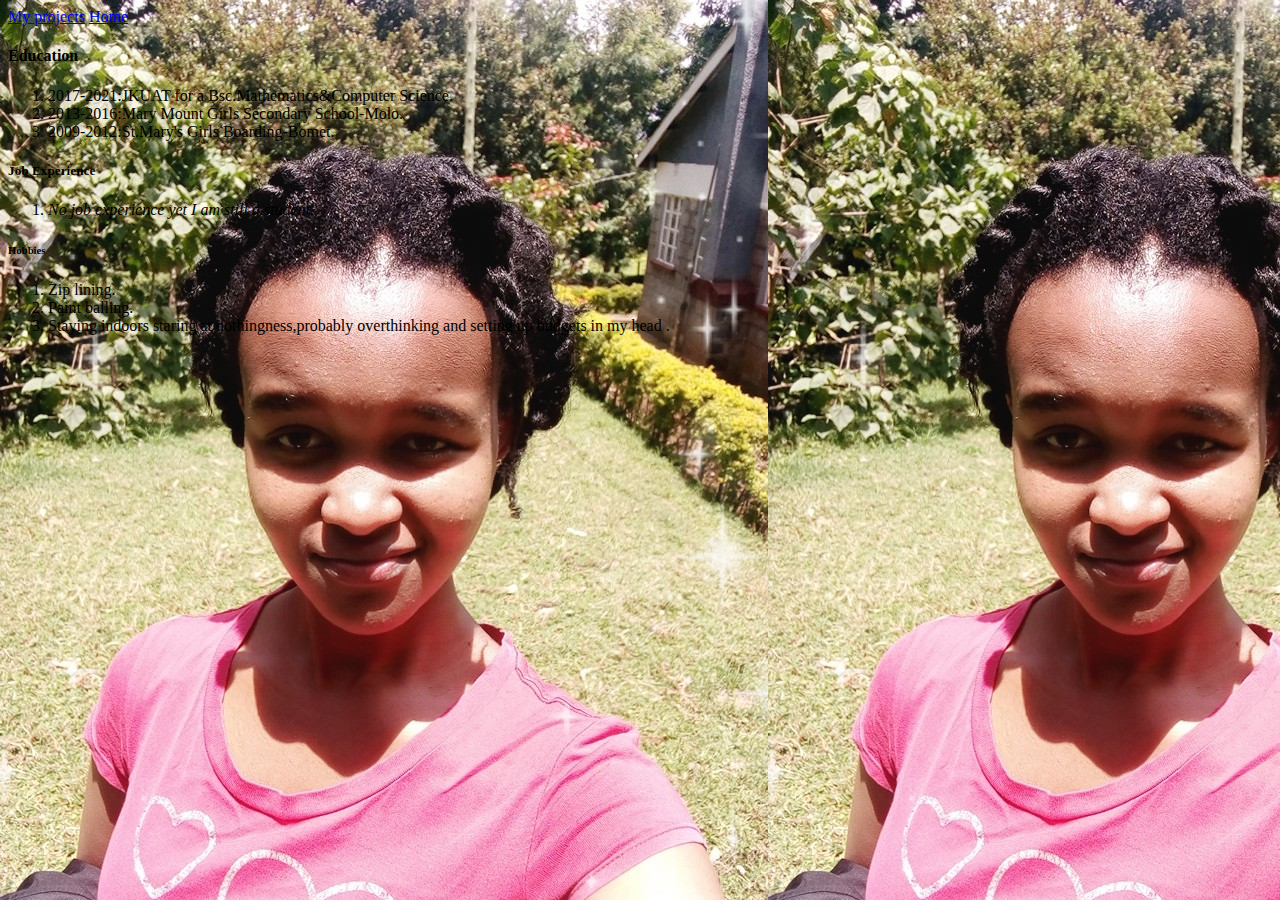
==== aboutme.html @ 5c95bf01 "link the homepage to the two other pages" ====
<!DOCTYPE html>
<html lang="en">
<head>
    
    <title>About me</title>
</head>
<body background="image/pic2.jpg">
    <a href="myprojects.html">My projects</a>
    <a href="index.html">Home</a>
        <div class="about">
            <h4>Education</h4>
                <ol>
                    <li>2017-2021:JKUAT for a Bsc.Mathematics&Computer Science.</li>
                    <li>2013-2016:Mary Mount Girls Secondary School-Molo.</li>
                    <li>2009-2012:St.Mary's Girls Boarding-Bomet.</li>
                </ol>
            <h5>Job Experience</h5>
            <ol>
                <li><em>No job experience yet I am still a student.</em></li>
            </ol>
            <h6>Hobbies</h6>
            <ol>
                <li>Zip lining.</li>
                <li>Paint balling.</li>
                <li>Staying indoors staring at nothingness,probably overthinking and setting up budgets in my head .</li>
            </ol>
        
        
        </div>
    
</body>
</html>
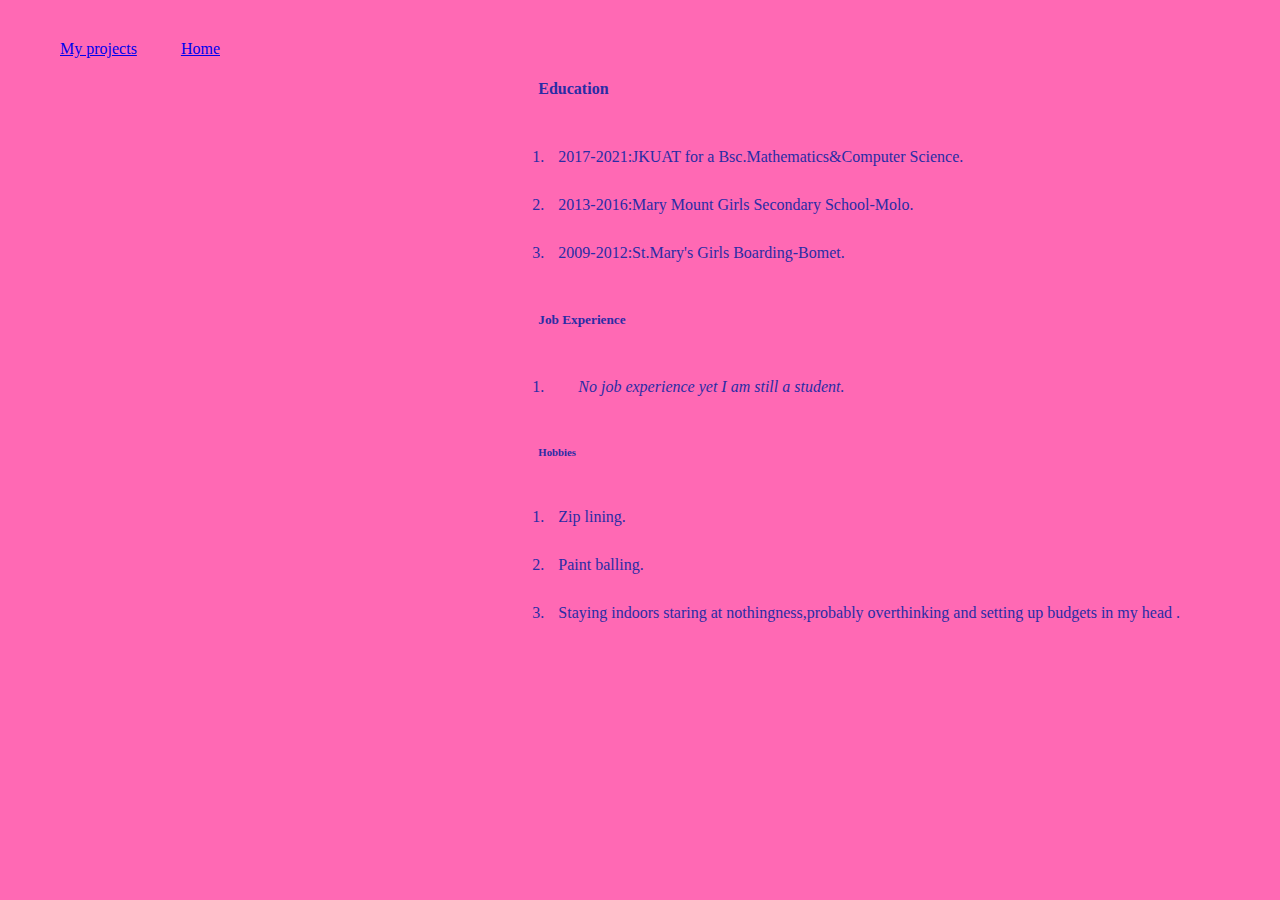
==== commit 6b7fadc2: "add links to my projects,a brief description of them and languages used" ====
--- a/aboutme.html
+++ b/aboutme.html
@@ -3,8 +3,10 @@
 <head>
     
     <title>About me</title>
+    <link rel="stylesheet" href="portfolio.css"type="text/css">
 </head>
-<body background="image/pic2.jpg">
+<body>
+
     <a href="myprojects.html">My projects</a>
     <a href="index.html">Home</a>
         <div class="about">
--- a/portfolio.css
+++ b/portfolio.css
@@ -0,0 +1,25 @@
+*{
+    margin: 10px;
+    padding:10px;
+}
+h1{
+    float: left;
+    margin-top: 0px;
+}
+h3{
+    text-align: left;
+    margin-top: 40px;
+}
+.center{
+    text-align: end;
+}
+.index{
+    float: right;
+}
+.about{
+    float: right;
+    color: rgb(42, 44, 165);
+}
+body{
+    background-color: hotpink;
+}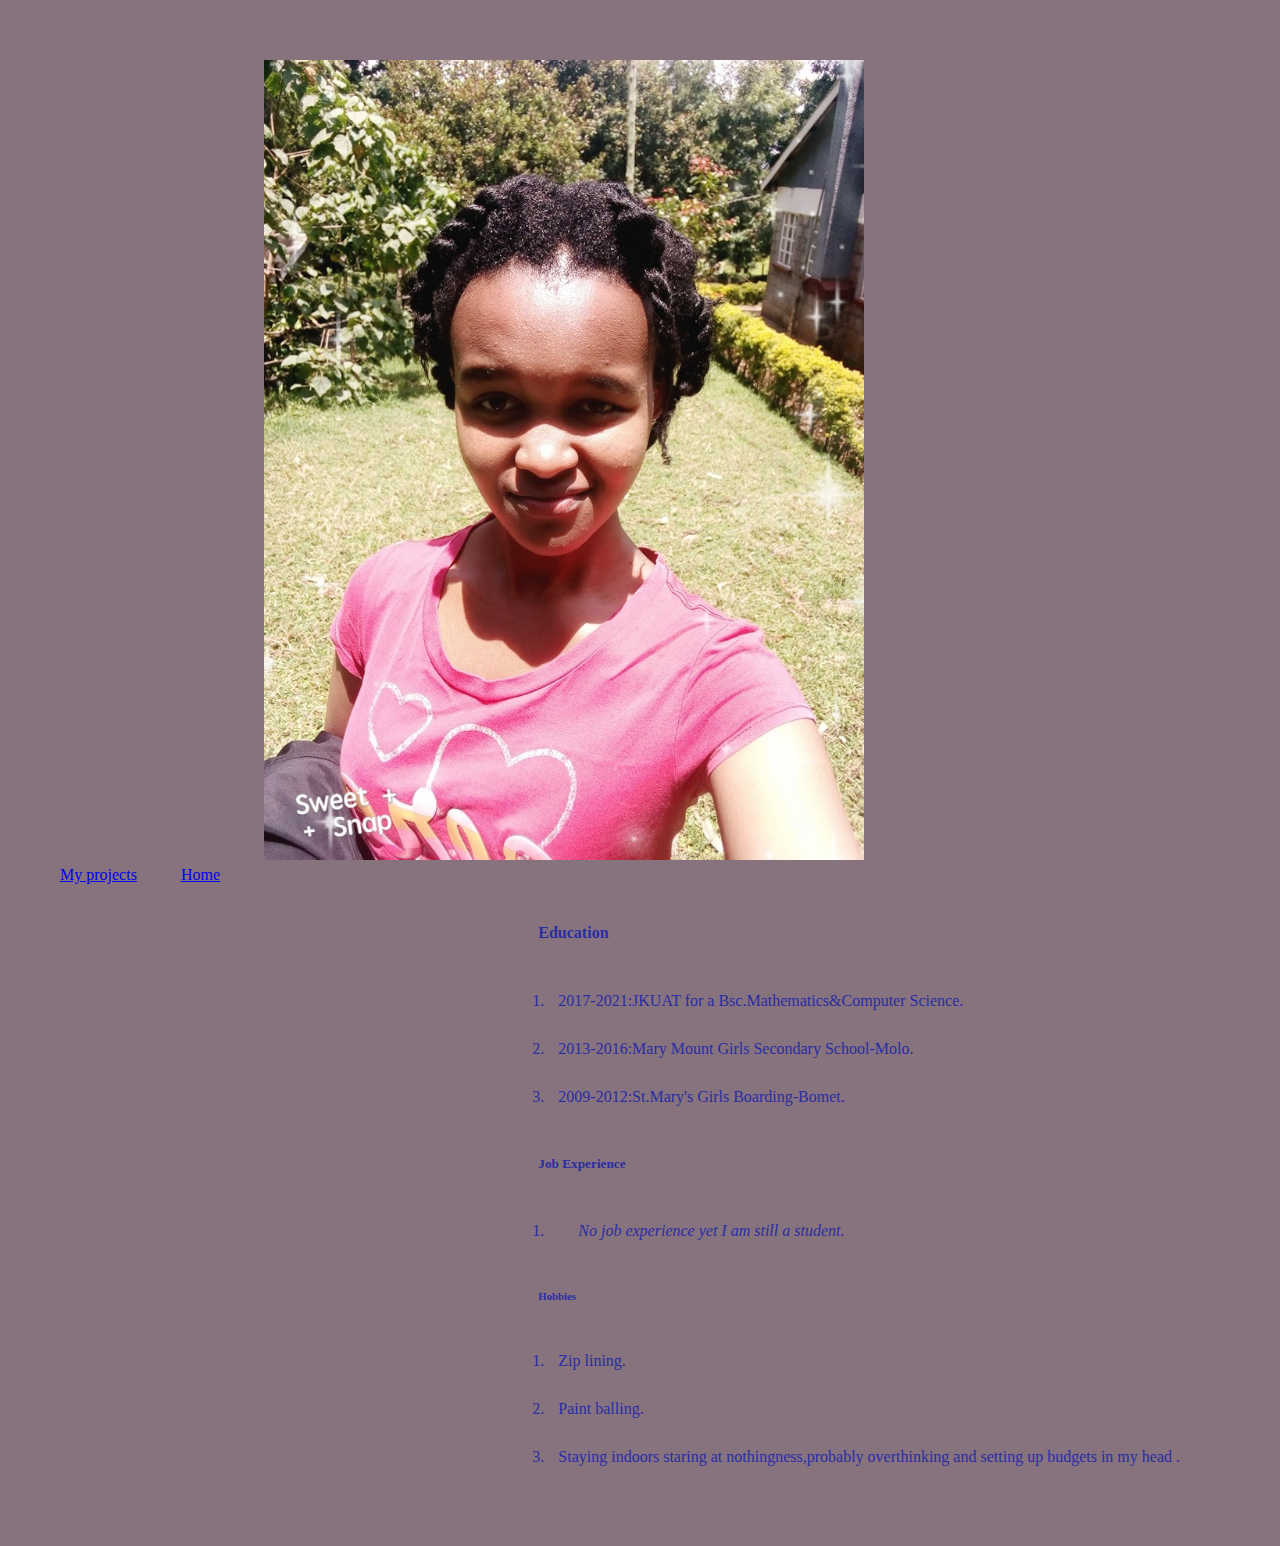
==== commit b9bff069: "add an image of me" ====
--- a/aboutme.html
+++ b/aboutme.html
@@ -9,6 +9,7 @@
 
     <a href="myprojects.html">My projects</a>
     <a href="index.html">Home</a>
+    <img src="image/pic2.jpg" alt="An image of me">
         <div class="about">
             <h4>Education</h4>
                 <ol>
--- a/portfolio.css
+++ b/portfolio.css
@@ -21,5 +21,9 @@
     color: rgb(42, 44, 165);
 }
 body{
-    background-color: hotpink;
+    background-color: rgb(134, 115, 125);
+}
+img{
+    width: 50%;
+    height: 50%;
 }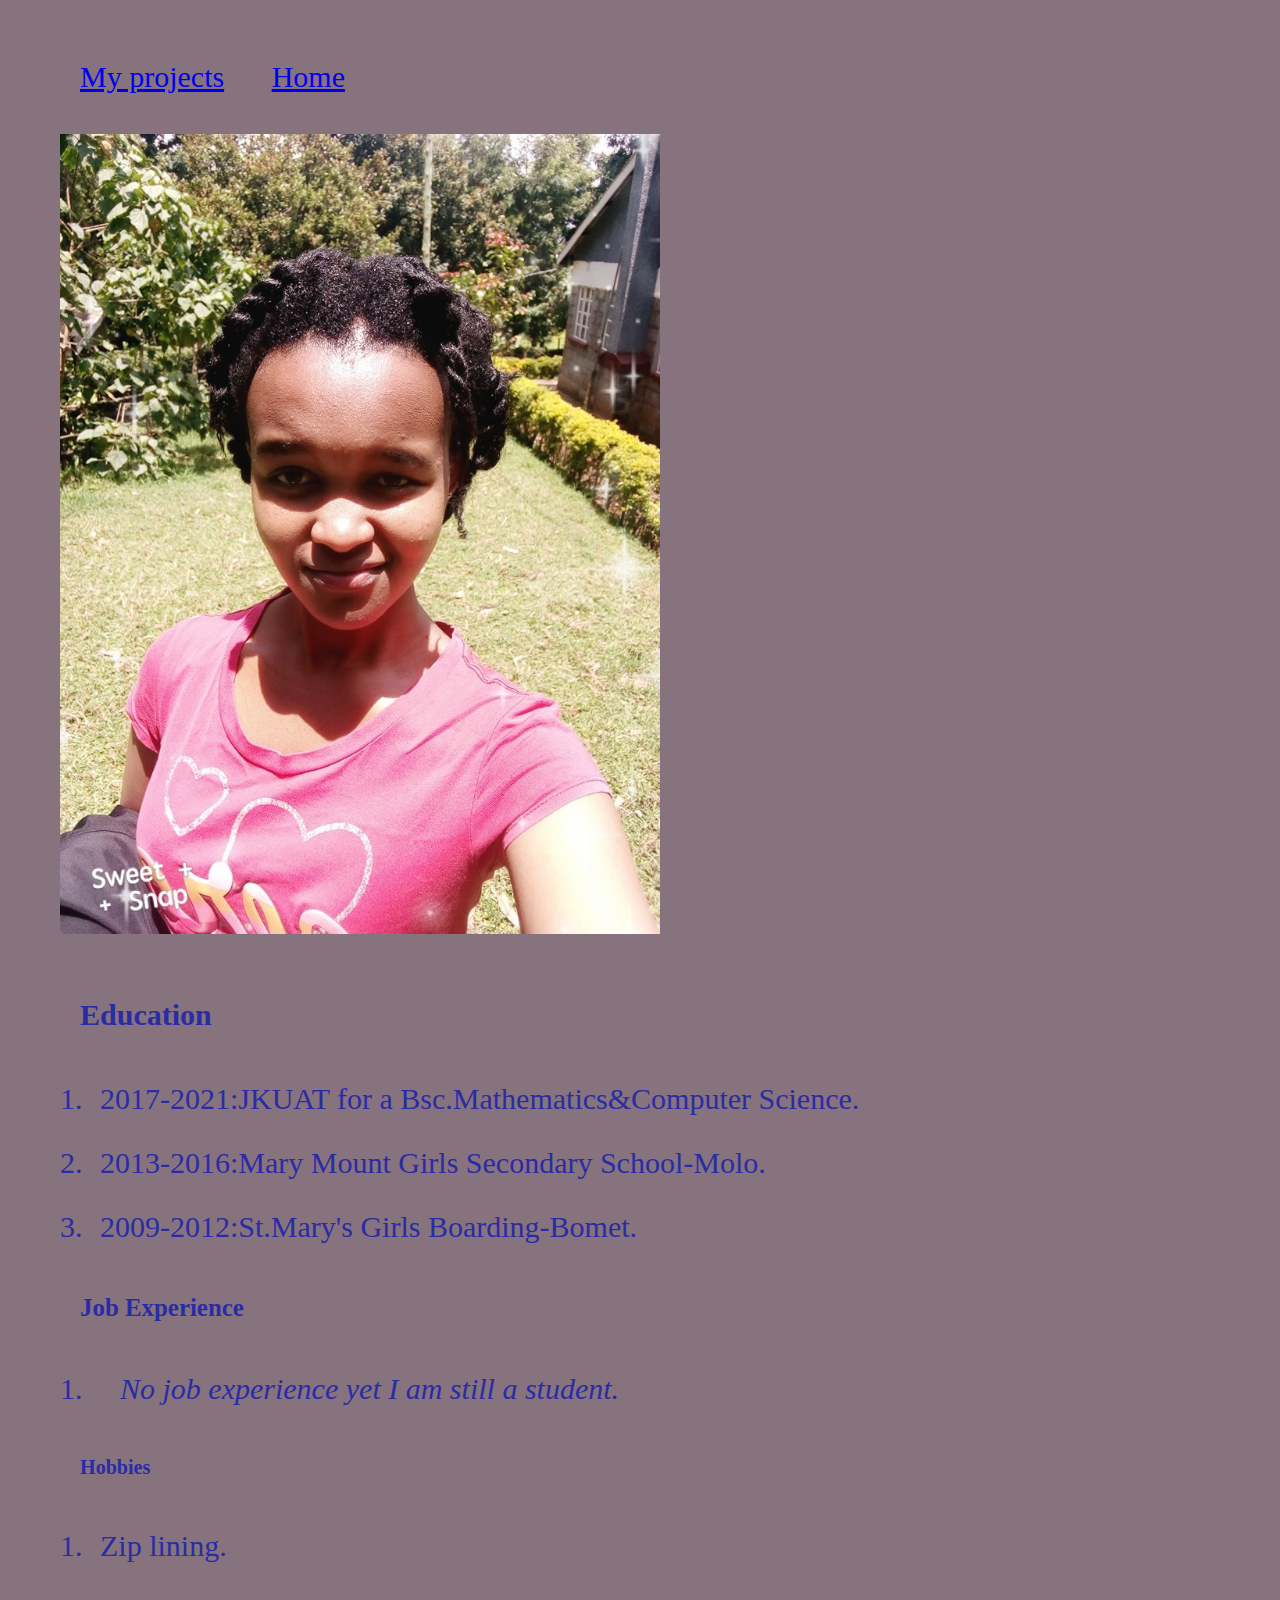
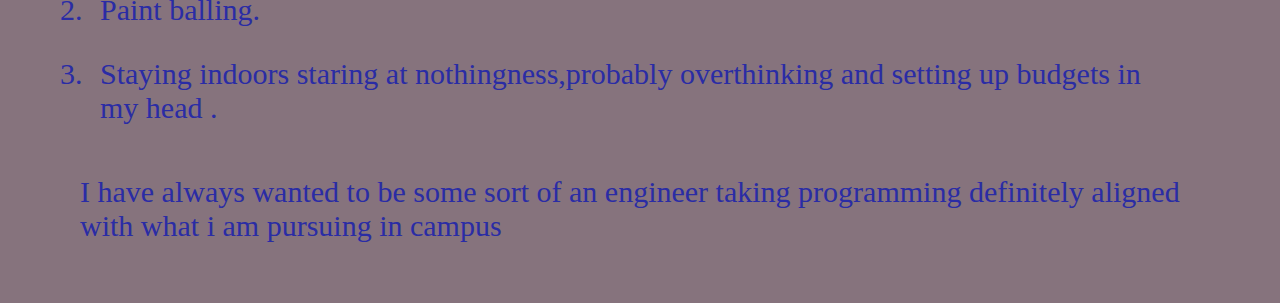
==== commit 86afb9f7: "resize the background image of the homepage and font-sizes" ====
--- a/aboutme.html
+++ b/aboutme.html
@@ -6,9 +6,11 @@
     <link rel="stylesheet" href="portfolio.css"type="text/css">
 </head>
 <body>
+    <div class="size">
 
     <a href="myprojects.html">My projects</a>
     <a href="index.html">Home</a>
+    </div>
     <img src="image/pic2.jpg" alt="An image of me">
         <div class="about">
             <h4>Education</h4>
@@ -26,10 +28,12 @@
                 <li>Zip lining.</li>
                 <li>Paint balling.</li>
                 <li>Staying indoors staring at nothingness,probably overthinking and setting up budgets in my head .</li>
-            </ol>
+            </ol>  
+            <p>I have always wanted to be some sort of an engineer taking programming definitely aligned with what i am pursuing in campus</p>
+
+            
         
         
         </div>
-    
-</body>
+</body>      
 </html>--- a/portfolio.css
+++ b/portfolio.css
@@ -15,10 +15,12 @@
 }
 .index{
     float: right;
+    font-size: 30px;
 }
 .about{
     float: right;
     color: rgb(42, 44, 165);
+    font-size: 30px;
 }
 body{
     background-color: rgb(134, 115, 125);
@@ -26,4 +28,25 @@
 img{
     width: 50%;
     height: 50%;
+}
+body background{
+    background-position: relative;
+}
+.image{
+    background-image: url(image/pic1.jpg);
+    width:100%;
+    height: 100%;
+    position: fixed;
+    background-size: cover;
+    top: 0;
+    left:0;
+    margin: auto;
+    overflow: hidden;
+    background-position: 0rem;
+}
+.size{
+    font-size: 30px;
+}
+.home{
+    font-size: 30px;
 }